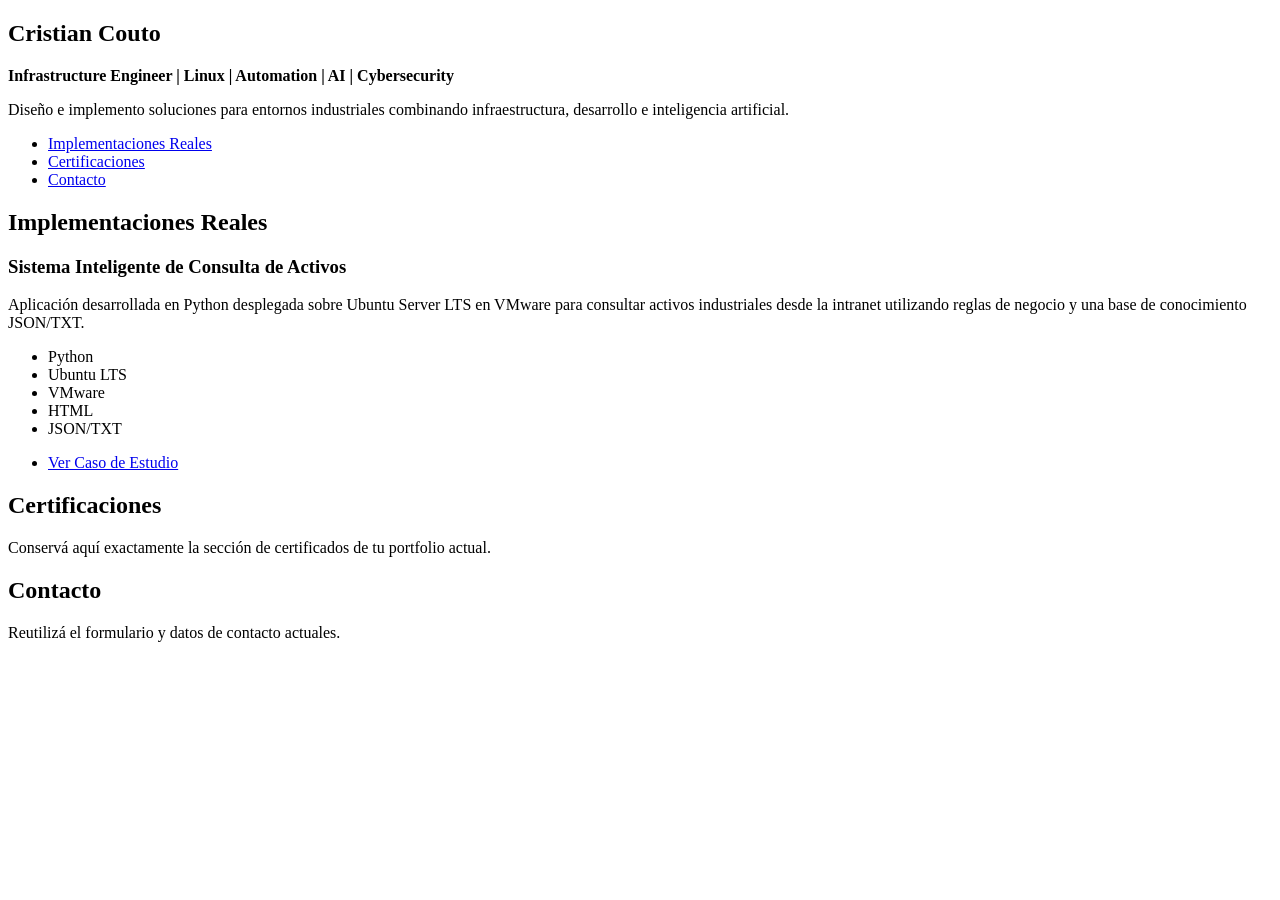
==== index.html @ 984c0d56 "portfolio_v2_CristianCouto" ====
<!DOCTYPE html><html lang="es"><head><meta charset="utf-8">
<title>Cristian Couto | Infrastructure Engineer</title>
<link rel="stylesheet" href="assets/css/main.css"></head>
<body>
<section id="intro" class="wrapper style1 fullscreen fade-up"><div class="inner">
<h1>Cristian Couto</h1>
<p><strong>Infrastructure Engineer | Linux | Automation | AI | Cybersecurity</strong></p>
<p>Diseño e implemento soluciones para entornos industriales combinando infraestructura, desarrollo e inteligencia artificial.</p>
<ul class="actions">
<li><a href="#implementaciones" class="button">Implementaciones Reales</a></li>
<li><a href="#certs" class="button">Certificaciones</a></li>
<li><a href="#three" class="button">Contacto</a></li>
</ul></div></section>

<section id="implementaciones" class="wrapper style3 fade-up">
<div class="inner">
<h2>Implementaciones Reales</h2>
<div class="features">
<section>
<span class="icon solid major fa-industry"></span>
<h3>Sistema Inteligente de Consulta de Activos</h3>
<p>Aplicación desarrollada en Python desplegada sobre Ubuntu Server LTS en VMware para consultar activos industriales desde la intranet utilizando reglas de negocio y una base de conocimiento JSON/TXT.</p>
<ul>
<li>Python</li><li>Ubuntu LTS</li><li>VMware</li><li>HTML</li><li>JSON/TXT</li>
</ul>
<ul class="actions"><li><a href="proyectos/inventario-industrial.html" class="button">Ver Caso de Estudio</a></li></ul>
</section>
</div>
</div>
</section>

<section id="certs" class="wrapper style2 fade-up"><div class="inner">
<h2>Certificaciones</h2>
<p>Conservá aquí exactamente la sección de certificados de tu portfolio actual.</p>
</div></section>

<section id="three" class="wrapper style1 fade-up"><div class="inner">
<h2>Contacto</h2>
<p>Reutilizá el formulario y datos de contacto actuales.</p>
</div></section>

</body></html>
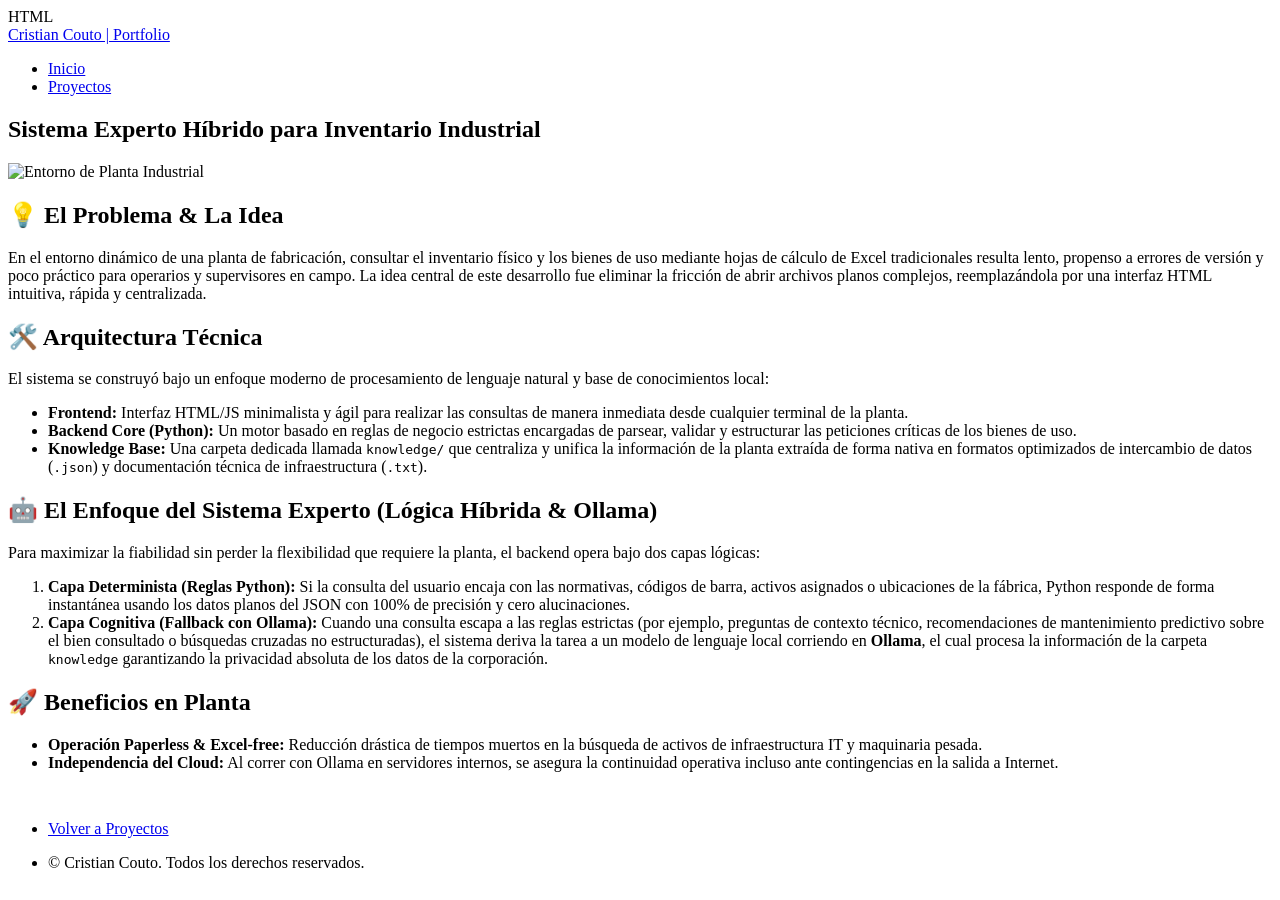
==== commit d1a1218b: "Update index.html" ====
--- a/index.html
+++ b/index.html
@@ -1,42 +1,78 @@
-<!DOCTYPE html><html lang="es"><head><meta charset="utf-8">
-<title>Cristian Couto | Infrastructure Engineer</title>
-<link rel="stylesheet" href="assets/css/main.css"></head>
-<body>
-<section id="intro" class="wrapper style1 fullscreen fade-up"><div class="inner">
-<h1>Cristian Couto</h1>
-<p><strong>Infrastructure Engineer | Linux | Automation | AI | Cybersecurity</strong></p>
-<p>Diseño e implemento soluciones para entornos industriales combinando infraestructura, desarrollo e inteligencia artificial.</p>
-<ul class="actions">
-<li><a href="#implementaciones" class="button">Implementaciones Reales</a></li>
-<li><a href="#certs" class="button">Certificaciones</a></li>
-<li><a href="#three" class="button">Contacto</a></li>
-</ul></div></section>
+HTML
+<!DOCTYPE HTML>
+<html lang="es">
+    <head>
+        <title>Proyecto: Sistema Experto de Bienes de Uso | Cristian Couto</title>
+        <meta charset="utf-8" />
+        <meta name="viewport" content="width=device-width, initial-scale=1, user-scalable=no" />
+        <link rel="stylesheet" href="assets/css/main.css" />
+        <noscript><link rel="stylesheet" href="assets/css/noscript.css" /></noscript>
+    </head>
+    <body class="is-preload">
 
-<section id="implementaciones" class="wrapper style3 fade-up">
-<div class="inner">
-<h2>Implementaciones Reales</h2>
-<div class="features">
-<section>
-<span class="icon solid major fa-industry"></span>
-<h3>Sistema Inteligente de Consulta de Activos</h3>
-<p>Aplicación desarrollada en Python desplegada sobre Ubuntu Server LTS en VMware para consultar activos industriales desde la intranet utilizando reglas de negocio y una base de conocimiento JSON/TXT.</p>
-<ul>
-<li>Python</li><li>Ubuntu LTS</li><li>VMware</li><li>HTML</li><li>JSON/TXT</li>
-</ul>
-<ul class="actions"><li><a href="proyectos/inventario-industrial.html" class="button">Ver Caso de Estudio</a></li></ul>
-</section>
-</div>
-</div>
-</section>
+        <header id="header">
+            <a href="index.html" class="title">Cristian Couto | Portfolio</a>
+            <nav>
+                <ul>
+                    <li><a href="index.html">Inicio</a></li>
+                    <li><a href="index.html#proyectos" class="active">Proyectos</a></li>
+                </ul>
+            </nav>
+        </header>
 
-<section id="certs" class="wrapper style2 fade-up"><div class="inner">
-<h2>Certificaciones</h2>
-<p>Conservá aquí exactamente la sección de certificados de tu portfolio actual.</p>
-</div></section>
+        <div id="wrapper">
 
-<section id="three" class="wrapper style1 fade-up"><div class="inner">
-<h2>Contacto</h2>
-<p>Reutilizá el formulario y datos de contacto actuales.</p>
-</div></section>
+            <section id="main" class="wrapper">
+                <div class="inner">
+                    <h1 class="major">Sistema Experto Híbrido para Inventario Industrial</h1>
+                    <span class="image fit"><img src="images/pic04.jpg" alt="Entorno de Planta Industrial" /></span>
+                    
+                    <h2>💡 El Problema & La Idea</h2>
+                    <p>En el entorno dinámico de una planta de fabricación, consultar el inventario físico y los bienes de uso mediante hojas de cálculo de Excel tradicionales resulta lento, propenso a errores de versión y poco práctico para operarios y supervisores en campo. La idea central de este desarrollo fue eliminar la fricción de abrir archivos planos complejos, reemplazándola por una interfaz HTML intuitiva, rápida y centralizada.</p>
 
-</body></html>+                    <h2>🛠️ Arquitectura Técnica</h2>
+                    <p>El sistema se construyó bajo un enfoque moderno de procesamiento de lenguaje natural y base de conocimientos local:</p>
+                    <ul>
+                        <li><strong>Frontend:</strong> Interfaz HTML/JS minimalista y ágil para realizar las consultas de manera inmediata desde cualquier terminal de la planta.</li>
+                        <li><strong>Backend Core (Python):</strong> Un motor basado en reglas de negocio estrictas encargadas de parsear, validar y estructurar las peticiones críticas de los bienes de uso.</li>
+                        <li><strong>Knowledge Base:</strong> Una carpeta dedicada llamada <code>knowledge/</code> que centraliza y unifica la información de la planta extraída de forma nativa en formatos optimizados de intercambio de datos (<code>.json</code>) y documentación técnica de infraestructura (<code>.txt</code>).</li>
+                    </ul>
+
+                    <h2>🤖 El Enfoque del Sistema Experto (Lógica Híbrida & Ollama)</h2>
+                    <p>Para maximizar la fiabilidad sin perder la flexibilidad que requiere la planta, el backend opera bajo dos capas lógicas:</p>
+                    <ol>
+                        <li><strong>Capa Determinista (Reglas Python):</strong> Si la consulta del usuario encaja con las normativas, códigos de barra, activos asignados o ubicaciones de la fábrica, Python responde de forma instantánea usando los datos planos del JSON con 100% de precisión y cero alucinaciones.</li>
+                        <li><strong>Capa Cognitiva (Fallback con Ollama):</strong> Cuando una consulta escapa a las reglas estrictas (por ejemplo, preguntas de contexto técnico, recomendaciones de mantenimiento predictivo sobre el bien consultado o búsquedas cruzadas no estructuradas), el sistema deriva la tarea a un modelo de lenguaje local corriendo en <strong>Ollama</strong>, el cual procesa la información de la carpeta <code>knowledge</code> garantizando la privacidad absoluta de los datos de la corporación.</li>
+                    </ol>
+
+                    <h2>🚀 Beneficios en Planta</h2>
+                    <ul>
+                        <li><strong>Operación Paperless & Excel-free:</strong> Reducción drástica de tiempos muertos en la búsqueda de activos de infraestructura IT y maquinaria pesada.</li>
+                        <li><strong>Independencia del Cloud:</strong> Al correr con Ollama en servidores internos, se asegura la continuidad operativa incluso ante contingencias en la salida a Internet.</li>
+                    </ul>
+
+                    <ul class="actions" style="margin-top: 3em;">
+                        <li><a href="index.html#proyectos" class="button primary icon solid fa-arrow-left">Volver a Proyectos</a></li>
+                    </ul>
+                </div>
+            </section>
+        </div>
+
+        <footer id="footer" class="wrapper style1-alt">
+            <div class="inner">
+                <ul class="menu">
+                    <li>&copy; Cristian Couto. Todos los derechos reservados.</li>
+                </ul>
+            </div>
+        </footer>
+
+        <script src="assets/js/jquery.min.js"></script>
+        <script src="assets/js/jquery.scrollex.min.js"></script>
+        <script src="assets/js/jquery.scrolly.min.js"></script>
+        <script src="assets/js/browser.min.js"></script>
+        <script src="assets/js/breakpoints.min.js"></script>
+        <script src="assets/js/util.js"></script>
+        <script src="assets/js/main.js"></script>
+
+    </body>
+</html>
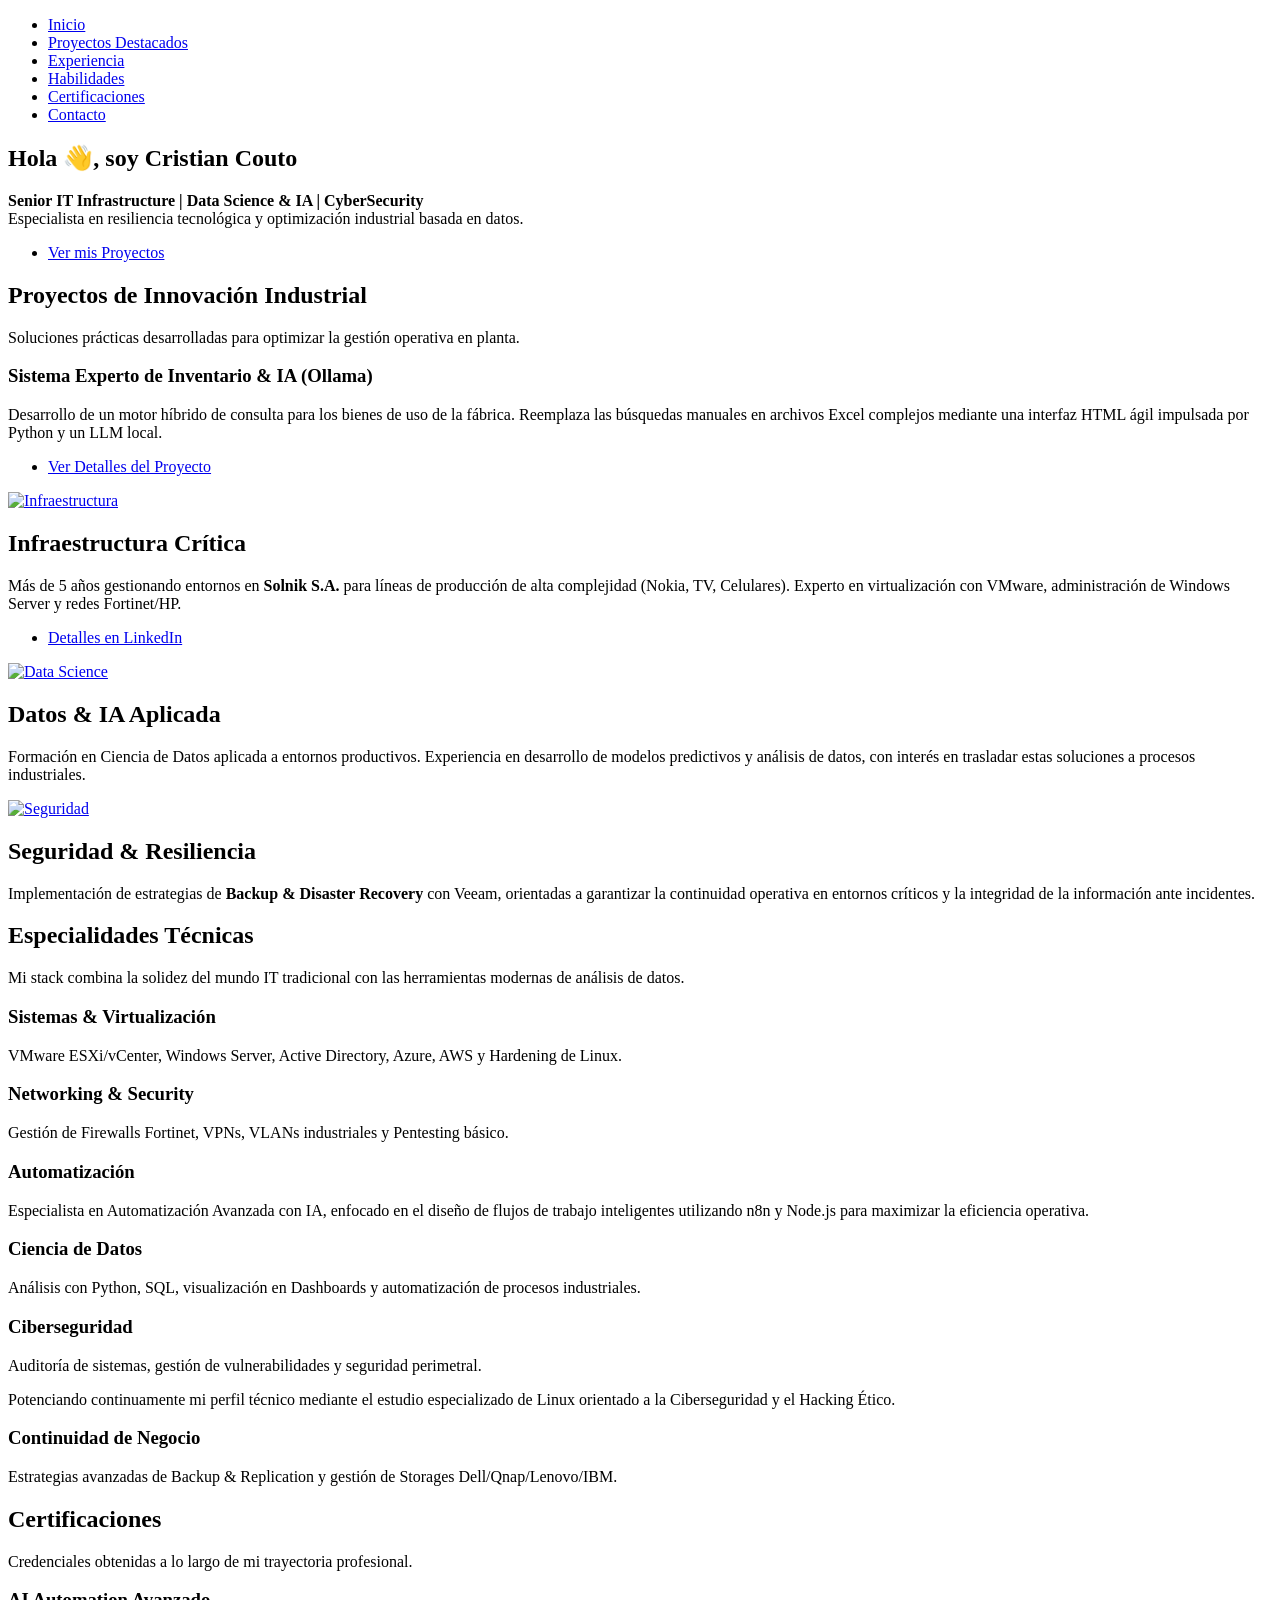
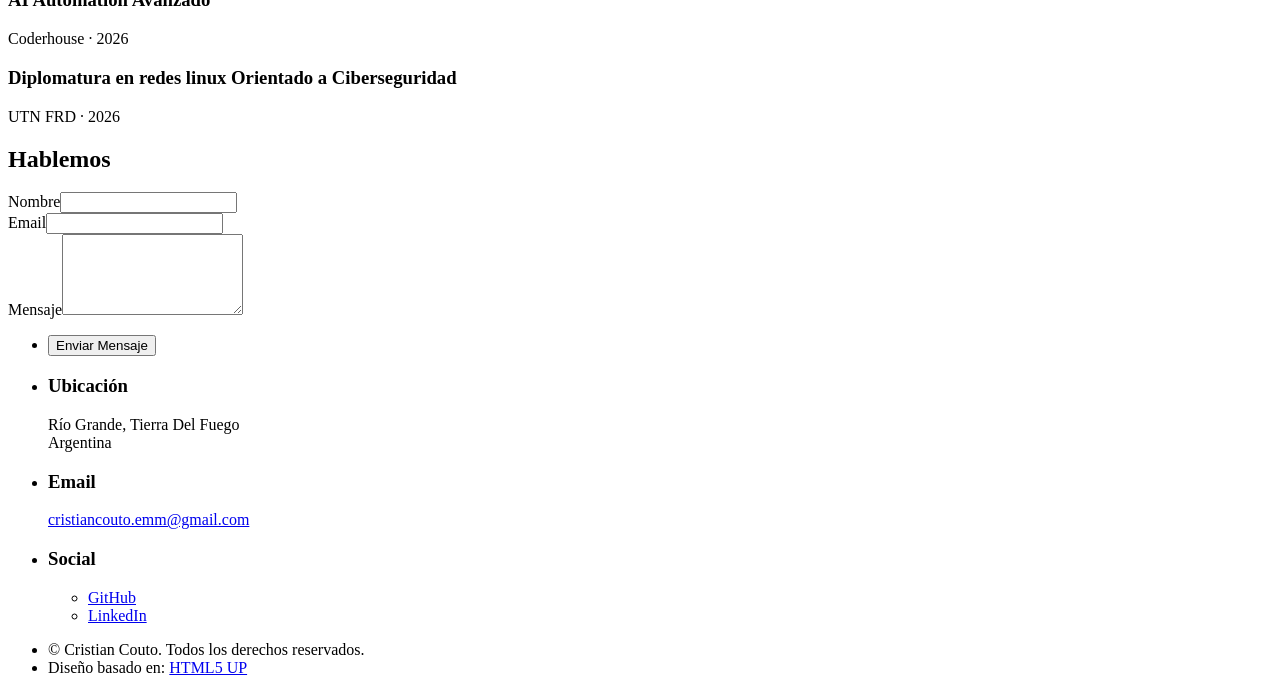
==== commit e595e7ce: "Update index.html" ====
--- a/index.html
+++ b/index.html
@@ -1,8 +1,7 @@
-HTML
 <!DOCTYPE HTML>
 <html lang="es">
     <head>
-        <title>Proyecto: Sistema Experto de Bienes de Uso | Cristian Couto</title>
+        <title>Cristian Couto | Senior IT Infrastructure & Data Science</title>
         <meta charset="utf-8" />
         <meta name="viewport" content="width=device-width, initial-scale=1, user-scalable=no" />
         <link rel="stylesheet" href="assets/css/main.css" />
@@ -10,50 +9,172 @@
     </head>
     <body class="is-preload">
 
-        <header id="header">
-            <a href="index.html" class="title">Cristian Couto | Portfolio</a>
-            <nav>
-                <ul>
-                    <li><a href="index.html">Inicio</a></li>
-                    <li><a href="index.html#proyectos" class="active">Proyectos</a></li>
-                </ul>
-            </nav>
-        </header>
+        <section id="sidebar">
+            <div class="inner">
+                <nav>
+                    <ul>
+                        <li><a href="#intro">Inicio</a></li>
+                        <li><a href="#proyectos">Proyectos Destacados</a></li>
+                        <li><a href="#one">Experiencia</a></li>
+                        <li><a href="#two">Habilidades</a></li>
+                        <li><a href="#certs">Certificaciones</a></li>
+                        <li><a href="#three">Contacto</a></li>
+                    </ul>
+                </nav>
+            </div>
+        </section>
 
         <div id="wrapper">
 
-            <section id="main" class="wrapper">
+            <section id="intro" class="wrapper style1 fullscreen fade-up">
                 <div class="inner">
-                    <h1 class="major">Sistema Experto Híbrido para Inventario Industrial</h1>
-                    <span class="image fit"><img src="images/pic04.jpg" alt="Entorno de Planta Industrial" /></span>
-                    
-                    <h2>💡 El Problema & La Idea</h2>
-                    <p>En el entorno dinámico de una planta de fabricación, consultar el inventario físico y los bienes de uso mediante hojas de cálculo de Excel tradicionales resulta lento, propenso a errores de versión y poco práctico para operarios y supervisores en campo. La idea central de este desarrollo fue eliminar la fricción de abrir archivos planos complejos, reemplazándola por una interfaz HTML intuitiva, rápida y centralizada.</p>
+                    <h1>Hola 👋, soy Cristian Couto</h1>
+                    <p><strong>Senior IT Infrastructure | Data Science & IA | CyberSecurity</strong><br /> 
+                    Especialista en resiliencia tecnológica y optimización industrial basada en datos.</p>
+                    <ul class="actions">
+                        <li><a href="#proyectos" class="button scrolly">Ver mis Proyectos</a></li>
+                    </ul>
+                </div>
+            </section>
 
-                    <h2>🛠️ Arquitectura Técnica</h2>
-                    <p>El sistema se construyó bajo un enfoque moderno de procesamiento de lenguaje natural y base de conocimientos local:</p>
-                    <ul>
-                        <li><strong>Frontend:</strong> Interfaz HTML/JS minimalista y ágil para realizar las consultas de manera inmediata desde cualquier terminal de la planta.</li>
-                        <li><strong>Backend Core (Python):</strong> Un motor basado en reglas de negocio estrictas encargadas de parsear, validar y estructurar las peticiones críticas de los bienes de uso.</li>
-                        <li><strong>Knowledge Base:</strong> Una carpeta dedicada llamada <code>knowledge/</code> que centraliza y unifica la información de la planta extraída de forma nativa en formatos optimizados de intercambio de datos (<code>.json</code>) y documentación técnica de infraestructura (<code>.txt</code>).</li>
-                    </ul>
+            <section id="proyectos" class="wrapper style3 fade-up">
+                <div class="inner">
+                    <h2>Proyectos de Innovación Industrial</h2>
+                    <p>Soluciones prácticas desarrolladas para optimizar la gestión operativa en planta.</p>
+                    <div class="features">
+                        <section style="width: 100%;">
+                            <span class="icon solid major fa-robot"></span>
+                            <h3>Sistema Experto de Inventario & IA (Ollama)</h3>
+                            <p>Desarrollo de un motor híbrido de consulta para los bienes de uso de la fábrica. Reemplaza las búsquedas manuales en archivos Excel complejos mediante una interfaz HTML ágil impulsada por Python y un LLM local.</p>
+                            <ul class="actions">
+                                <li><a href="proyecto-inventario.html" class="button">Ver Detalles del Proyecto</a></li>
+                            </ul>
+                        </section>
+                    </div>
+                </div>
+            </section>
 
-                    <h2>🤖 El Enfoque del Sistema Experto (Lógica Híbrida & Ollama)</h2>
-                    <p>Para maximizar la fiabilidad sin perder la flexibilidad que requiere la planta, el backend opera bajo dos capas lógicas:</p>
-                    <ol>
-                        <li><strong>Capa Determinista (Reglas Python):</strong> Si la consulta del usuario encaja con las normativas, códigos de barra, activos asignados o ubicaciones de la fábrica, Python responde de forma instantánea usando los datos planos del JSON con 100% de precisión y cero alucinaciones.</li>
-                        <li><strong>Capa Cognitiva (Fallback con Ollama):</strong> Cuando una consulta escapa a las reglas estrictas (por ejemplo, preguntas de contexto técnico, recomendaciones de mantenimiento predictivo sobre el bien consultado o búsquedas cruzadas no estructuradas), el sistema deriva la tarea a un modelo de lenguaje local corriendo en <strong>Ollama</strong>, el cual procesa la información de la carpeta <code>knowledge</code> garantizando la privacidad absoluta de los datos de la corporación.</li>
-                    </ol>
+            <section id="one" class="wrapper style2 spotlights">
+                <section>
+                    <a href="#" class="image"><img src="images/pic01.jpg" alt="Infraestructura" data-position="center center" /></a>
+                    <div class="content">
+                        <div class="inner">
+                            <h2>Infraestructura Crítica</h2>
+                            <p>Más de 5 años gestionando entornos en <strong>Solnik S.A.</strong> para líneas de producción de alta complejidad (Nokia, TV, Celulares). Experto en virtualización con VMware, administración de Windows Server y redes Fortinet/HP.</p>
+                            <ul class="actions">
+                                <li><a href="https://www.linkedin.com/in/cristian-couto-147090211" class="button" target="_blank">Detalles en LinkedIn</a></li>
+                            </ul>
+                        </div>
+                    </div>
+                </section>
+                <section>
+                    <a href="#" class="image"><img src="images/pic02.jpg" alt="Data Science" data-position="top center" /></a>
+                    <div class="content">
+                        <div class="inner">
+                            <h2>Datos & IA Aplicada</h2>
+                            <p>Formación en Ciencia de Datos aplicada a entornos productivos. Experiencia en desarrollo de modelos predictivos y análisis de datos, con interés en trasladar estas soluciones a procesos industriales.</p>
+                        </div>
+                    </div>
+                </section>
+                <section>
+                    <a href="#" class="image"><img src="images/pic03.jpg" alt="Seguridad" data-position="25% 25%" /></a>
+                    <div class="content">
+                        <div class="inner">
+                            <h2>Seguridad & Resiliencia</h2>
+                            <p>Implementación de estrategias de <strong>Backup & Disaster Recovery</strong> con Veeam, orientadas a garantizar la continuidad operativa en entornos críticos y la integridad de la información ante incidentes.</p>
+                        </div>
+                    </div>
+                </section>
+            </section>
 
-                    <h2>🚀 Beneficios en Planta</h2>
-                    <ul>
-                        <li><strong>Operación Paperless & Excel-free:</strong> Reducción drástica de tiempos muertos en la búsqueda de activos de infraestructura IT y maquinaria pesada.</li>
-                        <li><strong>Independencia del Cloud:</strong> Al correr con Ollama en servidores internos, se asegura la continuidad operativa incluso ante contingencias en la salida a Internet.</li>
-                    </ul>
+            <section id="two" class="wrapper style3 fade-up">
+                <div class="inner">
+                    <h2>Especialidades Técnicas</h2>
+                    <p>Mi stack combina la solidez del mundo IT tradicional con las herramientas modernas de análisis de datos.</p>
+                    <div class="features">
+                        <section>
+                            <span class="icon solid major fa-server"></span>
+                            <h3>Sistemas & Virtualización</h3>
+                            <p>VMware ESXi/vCenter, Windows Server, Active Directory, Azure, AWS y Hardening de Linux.</p>
+                        </section>
+                        <section>
+                            <span class="icon solid major fa-network-wired"></span>
+                            <h3>Networking & Security</h3>
+                            <p>Gestión de Firewalls Fortinet, VPNs, VLANs industriales y Pentesting básico.</p>
+                        </section>
+                        <section>
+                            <span class="icon solid major fa-chart-line"></span>
+                            <h3>Automatización</h3>
+                            <p>Especialista en Automatización Avanzada con IA, enfocado en el diseño de flujos de trabajo inteligentes utilizando n8n y Node.js para maximizar la eficiencia operativa.</p>
+                        </section>
+                        <section>
+                            <span class="icon solid major fa-chart-line"></span>
+                            <h3>Ciencia de Datos</h3>
+                            <p>Análisis con Python, SQL, visualización en Dashboards y automatización de procesos industriales.</p>
+                        </section>
+                        <section>
+                            <span class="icon solid major fa-shield-alt"></span>
+                            <h3>Ciberseguridad</h3>
+                            <p>Auditoría de sistemas, gestión de vulnerabilidades y seguridad perimetral.</p> 
+                            <p>Potenciando continuamente mi perfil técnico mediante el estudio especializado de Linux orientado a la Ciberseguridad y el Hacking Ético.</p>
+                        </section>
+                        <section>
+                            <span class="icon solid major fa-save"></span>
+                            <h3>Continuidad de Negocio</h3>
+                            <p>Estrategias avanzadas de Backup & Replication y gestión de Storages Dell/Qnap/Lenovo/IBM.</p>
+                        </section>
+                    </div>
+                </div>
+            </section>
 
-                    <ul class="actions" style="margin-top: 3em;">
-                        <li><a href="index.html#proyectos" class="button primary icon solid fa-arrow-left">Volver a Proyectos</a></li>
-                    </ul>
+            <section id="certs" class="wrapper style2 fade-up">
+                <div class="inner">
+                    <h2>Certificaciones</h2>
+                    <p>Credenciales obtenidas a lo largo de mi trayectoria profesional.</p>
+                    <div class="features">
+                        <section>
+                            <span class="icon solid major fa-certificate"></span>
+                            <h3>AI Automation Avanzado</h3>
+                            <p>Coderhouse · 2026</p>
+                        </section>
+                        <section>
+                            <span class="icon solid major fa-certificate"></span>
+                            <h3>Diplomatura en redes linux Orientado a Ciberseguridad</h3>
+                            <p>UTN FRD · 2026</p>
+                        </section>
+                    </div>
+                </div>
+            </section> 
+
+            <section id="three" class="wrapper style1 fade-up">
+                <div class="inner">
+                    <h2>Hablemos</h2>
+                    <div class="split style1">
+                        <section>
+                            <form method="post" action="https://formspree.io/f/mkokzdba">
+                                <div class="fields">
+                                    <div class="field half"><label for="name">Nombre</label><input type="text" name="name" id="name" required /></div>
+                                    <div class="field half"><label for="email">Email</label><input type="email" name="email" id="email" required /></div>
+                                    <div class="field"><label for="message">Mensaje</label><textarea name="message" id="message" rows="5" required></textarea></div>
+                                </div>
+                                <ul class="actions">
+                                    <li><button type="submit" class="button submit">Enviar Mensaje</button></li>
+                                </ul>
+                            </form>
+                        </section>
+                        <section>
+                            <ul class="contact">
+                                <li><h3>Ubicación</h3><span>Río Grande, Tierra Del Fuego<br />Argentina</span></li>
+                                <li><h3>Email</h3><a href="mailto:cristiancouto.emm@gmail.com">cristiancouto.emm@gmail.com</a></li>
+                                <li><h3>Social</h3>
+                                    <ul class="icons">
+                                        <li><a href="https://github.com/c-couto" class="icon brands fa-github"><span class="label">GitHub</span></a></li>
+                                        <li><a href="https://www.linkedin.com/in/cristian-couto-147090211" class="icon brands fa-linkedin-in"><span class="label">LinkedIn</span></a></li>
+                                    </ul>
+                                </li>
+                            </ul>
+                        </section>
+                    </div>
                 </div>
             </section>
         </div>
@@ -61,7 +182,7 @@
         <footer id="footer" class="wrapper style1-alt">
             <div class="inner">
                 <ul class="menu">
-                    <li>&copy; Cristian Couto. Todos los derechos reservados.</li>
+                    <li>&copy; Cristian Couto. Todos los derechos reservados.</li><li>Diseño basado en: <a href="http://html5up.net">HTML5 UP</a></li>
                 </ul>
             </div>
         </footer>
@@ -73,6 +194,5 @@
         <script src="assets/js/breakpoints.min.js"></script>
         <script src="assets/js/util.js"></script>
         <script src="assets/js/main.js"></script>
-
     </body>
 </html>
